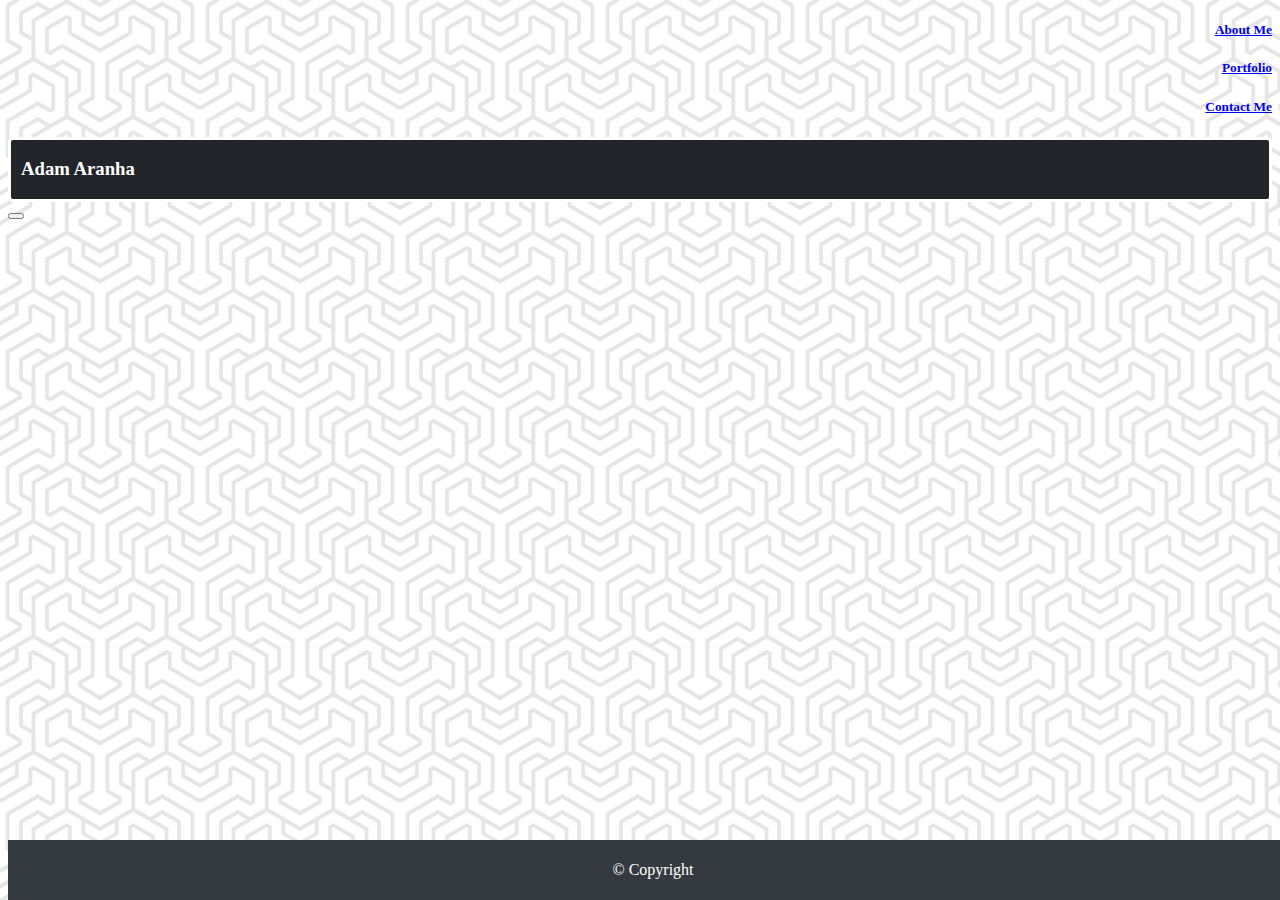
==== contact.html @ 13425b2c "headers and footers for all pages done, content for about me done" ====
<!DOCTYPE html>
<html lang="en">
<head>
    <meta charset="UTF-8">
    <meta name="viewport" content="width=device-width, initial-scale=1.0">
    <title>Contact Us</title>    
    
    <link href="https://cdn.jsdelivr.net/npm/bootstrap@5.0.0-beta1/dist/css/bootstrap.min.css" rel="stylesheet" integrity="sha384-giJF6kkoqNQ00vy+HMDP7azOuL0xtbfIcaT9wjKHr8RbDVddVHyTfAAsrekwKmP1" crossorigin="anonymous">

    <link rel="stylesheet" href="style.css">
    
    <script src="https://cdn.jsdelivr.net/npm/bootstrap@5.0.0-beta1/dist/js/bootstrap.bundle.min.js" integrity="sha384-ygbV9kiqUc6oa4msXn9868pTtWMgiQaeYH7/t7LECLbyPA2x65Kgf80OJFdroafW" crossorigin="anonymous"></script>   
</head>

<body>
    
    <header>

        <div class="collapse" id="navbarToggleExternalContent">
            <div class="bg-dark p-4">
              <h5 class="text-white h4;" style="text-align: right;"><a href="index.html">About Me</a></h5>
              <h5 class="text-white h4;" style="text-align: right;"><a href="portfolio.html">Portfolio</a></h5>
              <h5 class="text-white h4;" style="text-align: right;"><a href="contact.html">Contact Me</a></h5>
              
            </div>
        </div>
            <nav class="navbar navbar-dark bg-dark">
                <div class="container-fluid">
                    <div style="background-color:#212529;border-style:solid; border-color: white;           border-radius: 5px;padding:0px 10px 0px 10px">
                        <h3 style="color:white;"> Adam Aranha</h3>
                    </div>
                    <button class="navbar-toggler" type="button" data-bs-toggle="collapse"          data-bs-target="#navbarToggleExternalContent" aria-controls="navbarToggleExternalContent" aria-expanded="false" aria-label="Toggle navigation">
                    <span class="navbar-toggler-icon"></span>
                    </button>
                </div>
            </nav>

    </header>

    <footer>
        <p>&#169; Copyright<br>
    </footer>


    
</body>
</html>
---- style.css ----
body {
    background-image: url("1018.png");
    background-color: teal;
}

.rounded{
    max-width: 100%;
    max-height: 100%;
}

p {
    color: white;
}
#first::first-letter {
    font-size: 200%;
    color: white;
}

footer {
text-align: center;
width: 100%;
padding: 5px;
margin-top: 20px;
background-color: #343a40;
color: white;
position: fixed;
bottom: 0px;
}

#img-container {
    height: 200px;
    width: 200px;
    float: left;
    margin-right: 20px;
    margin-bottom: 15px;
}
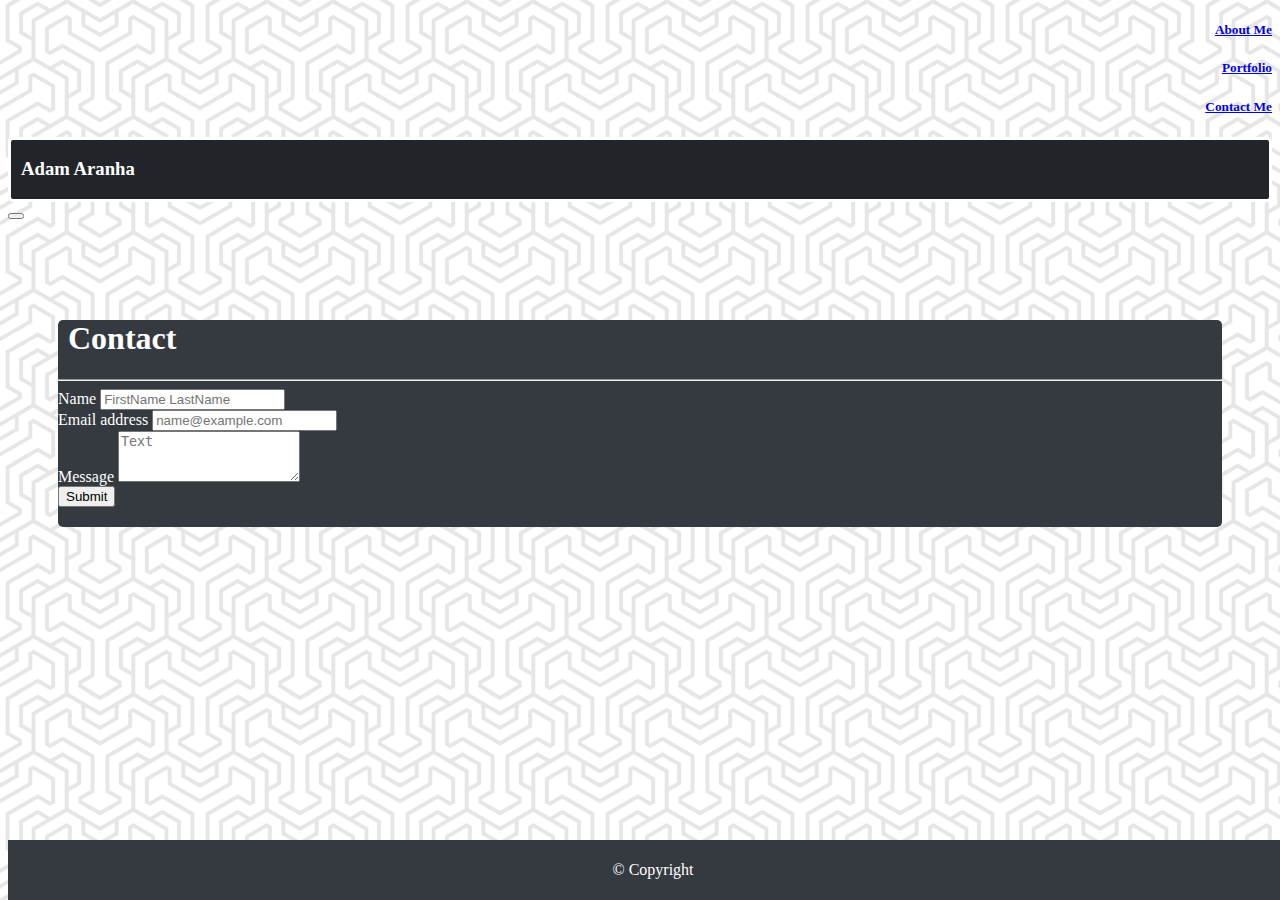
==== commit cc478c7e: "portfolio and contact pages completed" ====
--- a/contact.html
+++ b/contact.html
@@ -37,6 +37,34 @@
 
     </header>
 
+    
+    <section style="margin-bottom: 50px;">
+        <div class="row">
+            <div class="col-10 col-md-6 col-lg-6" id="about-me">
+                <h1>Contact</h1>
+                <hr>
+
+                <div class="mb-3">
+                    <label for="nameFormControlInput1" class="form-label">Name</label>
+                    <input type="smae" class="form-control" id="exampleFormControlInput1" placeholder="FirstName LastName">
+                </div>
+
+                <div class="mb-3">
+                    <label for="exampleFormControlInput1" class="form-label">Email address</label>
+                    <input type="email" class="form-control" id="exampleFormControlInput2" placeholder="name@example.com">
+                </div>
+
+                <div class="mb-3">
+                    <label for="exampleFormControlTextarea1" class="form-label">Message</label>
+                    <textarea class="form-control" id="exampleFormControlTextarea1" rows="3" placeholder="Text"></textarea>
+                  </div>
+
+                  <button type="button" class="btn btn-light" style="margin-bottom:20px;">Submit</button>
+                  <br>
+            </div>
+        </div>
+    </section>
+
     <footer>
         <p>&#169; Copyright<br>
     </footer>
--- a/style.css
+++ b/style.css
@@ -2,6 +2,7 @@
 body {
     background-image: url("1018.png");
     background-color: teal;
+    color: white;
 }
 
 .rounded{
@@ -34,4 +35,16 @@
     float: left;
     margin-right: 20px;
     margin-bottom: 15px;
-}+}
+
+#about-me {
+    background-color:#343a40;
+    border-radius:5px;
+    margin: 100px 50px 0px 50px;
+}
+
+h1 {
+    margin-top: 10px;
+    margin-left: 10px;
+}
+
